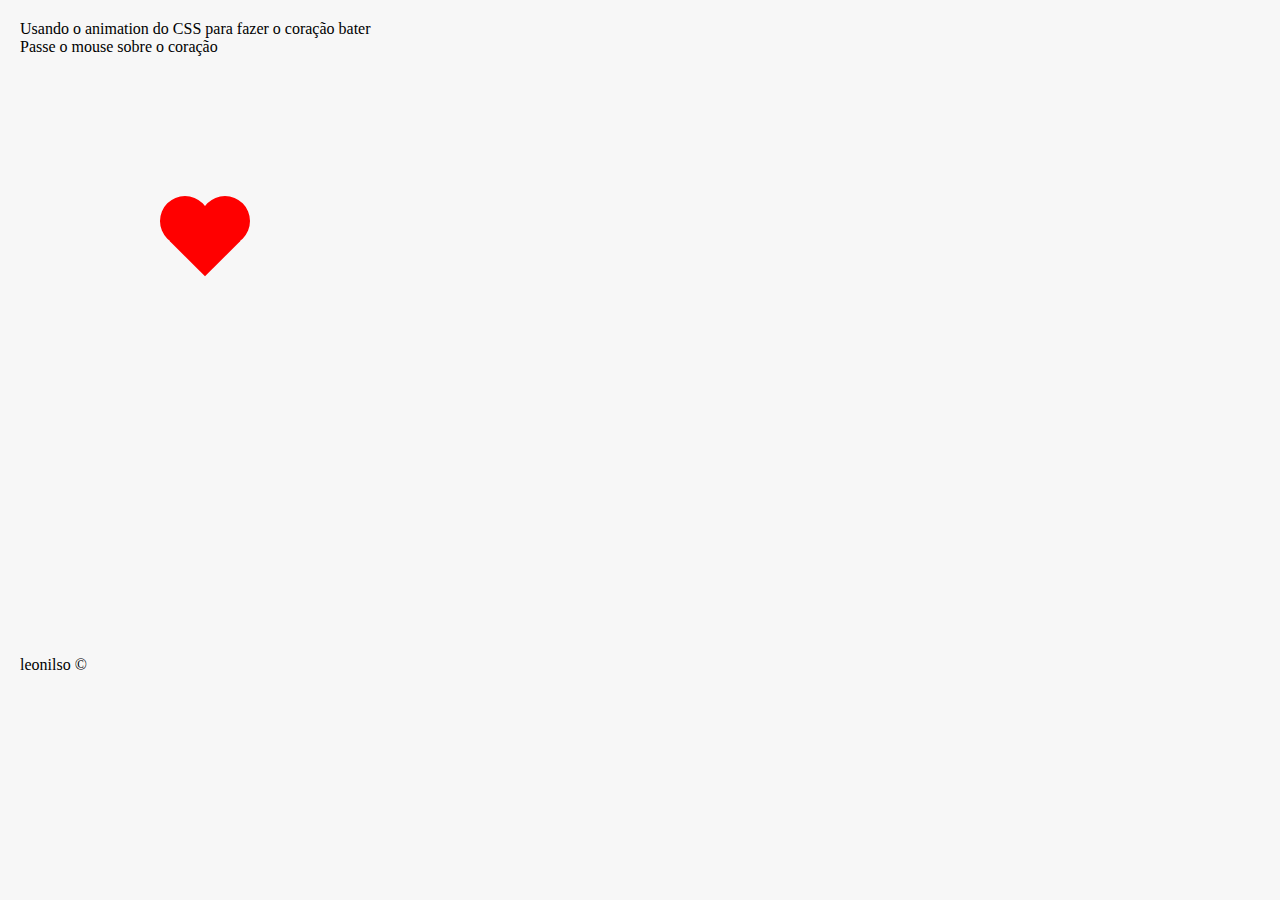
==== index.html @ 8affd224 "Add files via upload" ====
<!DOCTYPE html>
<html lang="pt-br">
<head>
    <meta charset="UTF-8">
    <meta name="viewport" content="width=device-width, initial-scale=1.0">
    <title>Formadores</title>
    <link rel="icon" href="brain.png">
    <link rel="stylesheet" href="styles.css">
</head>
<body>
    <header class="cabecalho">
        <p>
            Usando o animation do CSS para fazer o coração bater
            <br/>
            Passe o mouse sobre o coração</p>
    </header>
    <div class="conteudo">
        <!-- <p>oi</p> -->
        <!-- <button id="botao" >BOTÃO</button> -->
        <div class="coracao">
            <div class="teste"></div>
            <div class="esquerda"></div>
            <div class="direita"></div>
        </div> 
    </div>
    <footer class="rodape">
        <p>leonilso &#169</p>
    </footer>
</body>
    <script src="script.js"></script>
</html>
---- styles.css ----
*{
    margin: 0;
    padding: 0;
    overflow: hidden;
}
body{
    background: #f7f7f7;
    margin: 20px;
}
.conteudo{
    background-color: #f7f7f7;
    /* height: 600px; */
    text-align: center; 
}

.coracao{
    position: relative;
    height: 400px;
    margin: 100px;
}


.teste{
    width: 50px;
    height: 50px;
	background-color: red;
	transform: rotate(-45deg);
    position: absolute;
    z-index: 10;
    margin: 60px;
    

}
.esquerda{
    width: 50px;
    height: 50px;
    margin: 40px 0px 0px 80px;
    position: absolute;
	background-color: red;
    border-radius: 50%;
	transform: rotate(-45deg);
}
.direita{
    width: 50px;
    height: 50px;
    margin: 40px 0px 0px 40px;
    position: absolute;
	background-color: red;
    border-radius: 50%;
	transform: rotate(-45deg);
}




@keyframes example {
    0% {
        box-shadow: 0px 0px 10px rgba(255, 0, 0, 0.526);
    }
    50% {
        box-shadow: 0px 0px 15px rgb(255, 0, 0);
    }
    100% {
        box-shadow: 0px 0px 10px rgba(255, 0, 0, 0.526);
    }
}
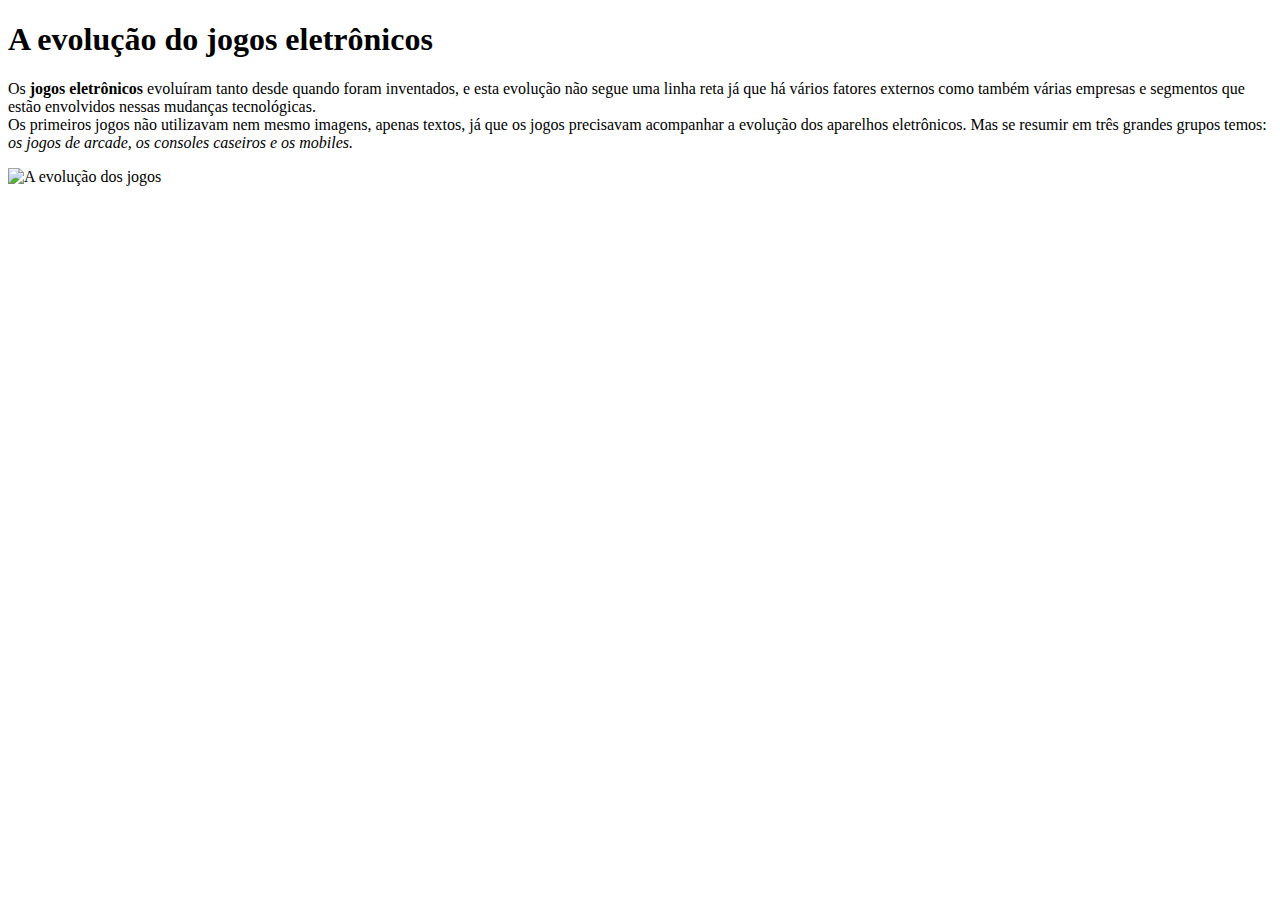
==== commit 712daba3: "mudanças" ====
--- a/index.html
+++ b/index.html
@@ -3,29 +3,25 @@
 <head>
     <meta charset="UTF-8">
     <meta name="viewport" content="width=device-width, initial-scale=1.0">
-    <title>Formadores</title>
-    <link rel="icon" href="brain.png">
-    <link rel="stylesheet" href="styles.css">
+    <title>A evolução dos jogos</title>
+    <link rel="stylesheet" href="style.css">
 </head>
 <body>
-    <header class="cabecalho">
-        <p>
-            Usando o animation do CSS para fazer o coração bater
-            <br/>
-            Passe o mouse sobre o coração</p>
+    <header>
+        <h1 class="titulo">
+            A evolução do jogos eletrônicos
+        </h1>
     </header>
-    <div class="conteudo">
-        <!-- <p>oi</p> -->
-        <!-- <button id="botao" >BOTÃO</button> -->
-        <div class="coracao">
-            <div class="teste"></div>
-            <div class="esquerda"></div>
-            <div class="direita"></div>
-        </div> 
-    </div>
-    <footer class="rodape">
-        <p>leonilso &#169</p>
-    </footer>
+    <main>
+        <p class="paragrafo">
+            Os  <b>jogos eletrônicos</b> evoluíram tanto desde quando foram inventados, e esta evolução não segue uma linha reta já que há vários fatores externos como também várias empresas e segmentos que estão envolvidos nessas mudanças tecnológicas. 
+            <br>
+            Os primeiros jogos não utilizavam nem mesmo imagens, apenas textos, já que os jogos precisavam acompanhar a evolução dos aparelhos eletrônicos. Mas se resumir em três grandes grupos temos: <i> os jogos de arcade, os consoles caseiros e os mobiles.</i>
+        </p>
+        <div class="caixa">
+            <img id="game-img" src="jogos.jpg" alt="A evolução dos jogos">
+        </div>
+    </main>
+    <footer></footer>
 </body>
-    <script src="script.js"></script>
 </html>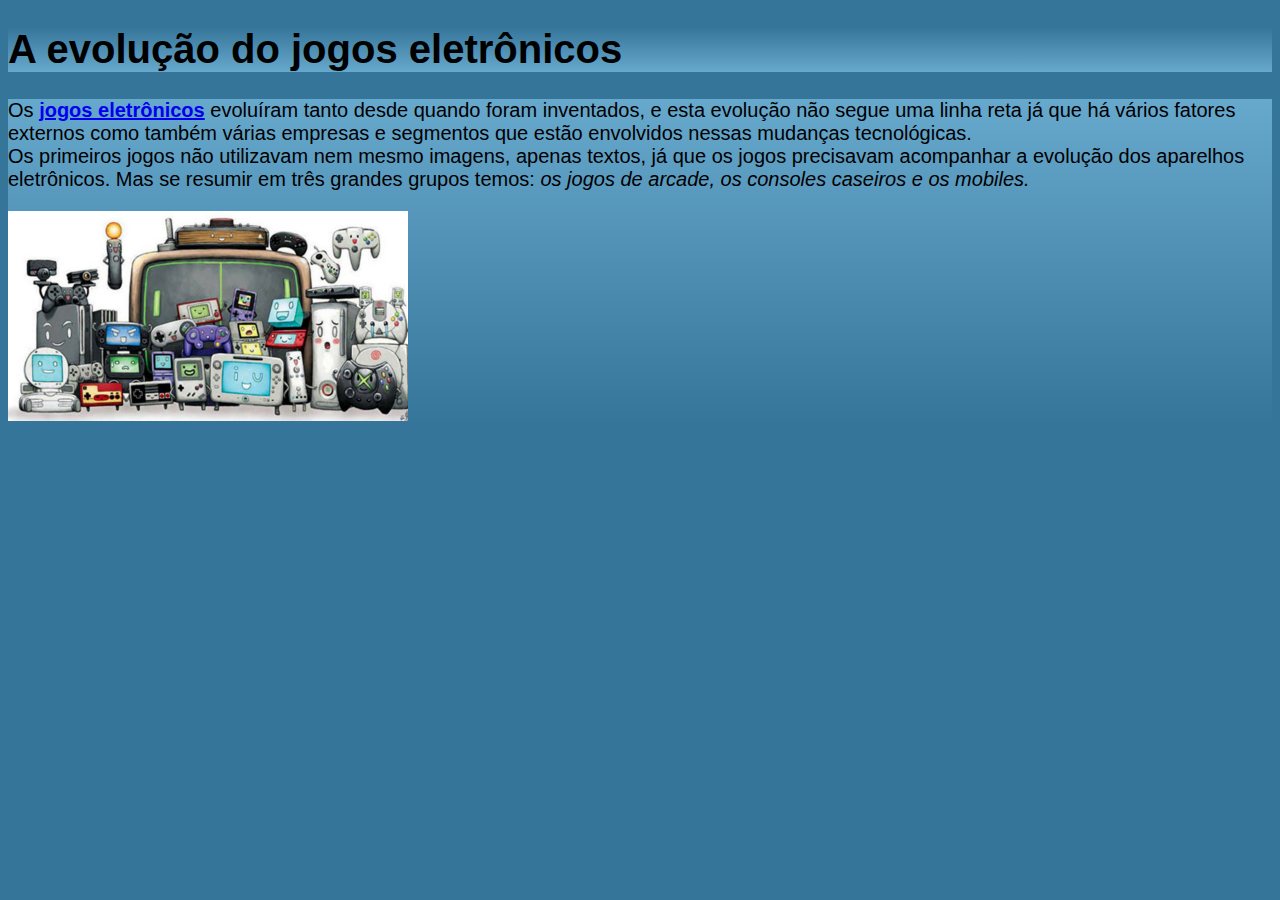
==== commit 890ec106: "mudanças" ====
--- a/index.html
+++ b/index.html
@@ -5,16 +5,17 @@
     <meta name="viewport" content="width=device-width, initial-scale=1.0">
     <title>A evolução dos jogos</title>
     <link rel="stylesheet" href="style.css">
+    <link rel="icon" href="brain.png">
 </head>
 <body>
-    <header>
+    <header class="cabecalho">
         <h1 class="titulo">
             A evolução do jogos eletrônicos
         </h1>
     </header>
-    <main>
+    <main class="menu">
         <p class="paragrafo">
-            Os  <b>jogos eletrônicos</b> evoluíram tanto desde quando foram inventados, e esta evolução não segue uma linha reta já que há vários fatores externos como também várias empresas e segmentos que estão envolvidos nessas mudanças tecnológicas. 
+            Os <a href="pagina2.html"><b>jogos eletrônicos</b></a> evoluíram tanto desde quando foram inventados, e esta evolução não segue uma linha reta já que há vários fatores externos como também várias empresas e segmentos que estão envolvidos nessas mudanças tecnológicas. 
             <br>
             Os primeiros jogos não utilizavam nem mesmo imagens, apenas textos, já que os jogos precisavam acompanhar a evolução dos aparelhos eletrônicos. Mas se resumir em três grandes grupos temos: <i> os jogos de arcade, os consoles caseiros e os mobiles.</i>
         </p>
--- a/style.css
+++ b/style.css
@@ -0,0 +1,32 @@
+/* palheta de cores: 
+#295872
+#357599
+#4292bf
+#67a8cd
+#8dbeda
+ */
+
+body{
+    font-family: sans-serif;
+    background-color: #357599;
+}
+
+.cabecalho{
+    background: linear-gradient(to top, #67a8cd, #357599);
+}
+ .menu{
+    background: linear-gradient(to bottom, #67a8cd, #357599);
+ }
+
+.titulo{
+    font-size: 40px;
+}
+
+.paragrafo{
+    font-size: 20px;
+}
+
+
+#game-img{
+    width: 400px;
+}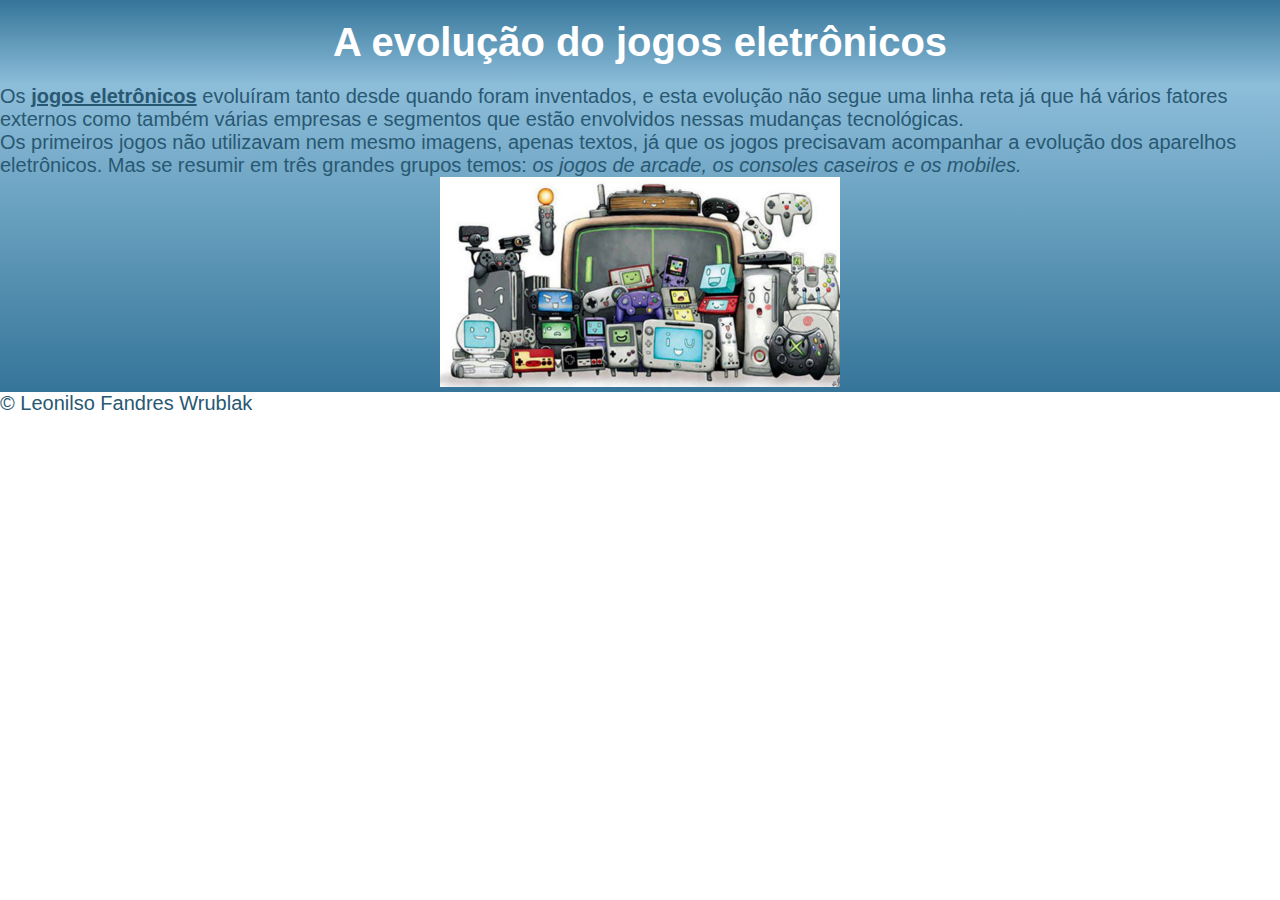
==== commit 2afce139: "footer" ====
--- a/index.html
+++ b/index.html
@@ -23,6 +23,8 @@
             <img id="game-img" src="jogos.jpg" alt="A evolução dos jogos">
         </div>
     </main>
-    <footer></footer>
+    <footer class="rodape">
+        <p>&#169 Leonilso Fandres Wrublak</p>
+    </footer>
 </body>
 </html>--- a/style.css
+++ b/style.css
@@ -5,28 +5,45 @@
 #67a8cd
 #8dbeda
  */
+*{
+    margin: 0;
+    padding: 0;
+    color: #295872;
+}
+
 
 body{
     font-family: sans-serif;
-    background-color: #357599;
+    font-size: 20px;
 }
 
 .cabecalho{
-    background: linear-gradient(to top, #67a8cd, #357599);
+    background: linear-gradient(to top, #8dbeda, #357599);
+    text-align: center;
 }
  .menu{
-    background: linear-gradient(to bottom, #67a8cd, #357599);
+    background: linear-gradient(to bottom, #8dbeda, #357599);
  }
 
 .titulo{
+    padding: 20px;
     font-size: 40px;
+    color: white;
 }
 
 .paragrafo{
     font-size: 20px;
 }
 
-
+.caixa{
+    text-align: center;
+}
 #game-img{
     width: 400px;
+    transition: transform 1s;
+}
+
+#game-img:hover{
+    transform: scale(1.3);
+    
 }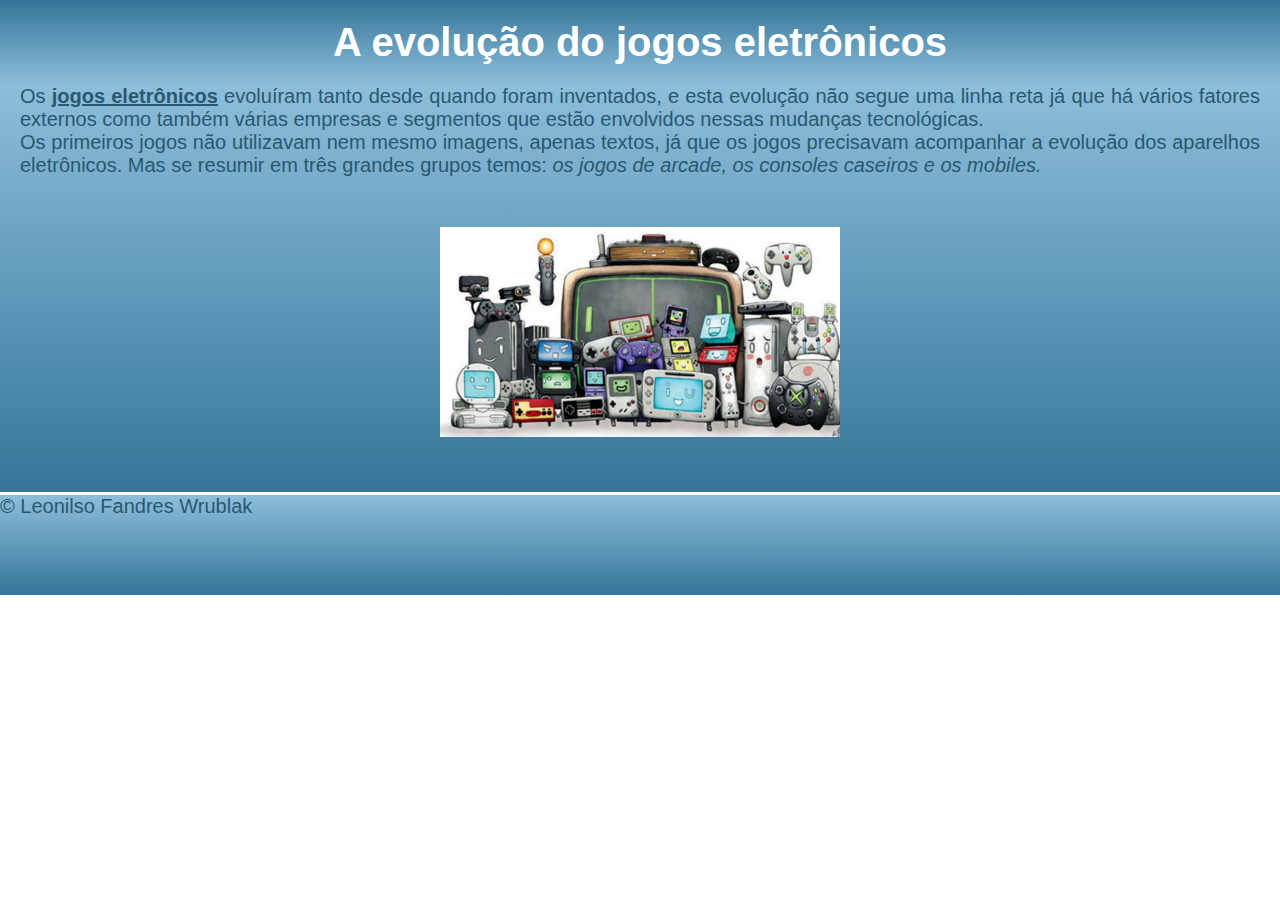
==== commit caf9d995: "centralizar" ====
--- a/index.html
+++ b/index.html
@@ -24,7 +24,7 @@
         </div>
     </main>
     <footer class="rodape">
-        <p>&#169 Leonilso Fandres Wrublak</p>
+        <p id="nome">&#169 Leonilso Fandres Wrublak</p>
     </footer>
 </body>
 </html>--- a/style.css
+++ b/style.css
@@ -32,11 +32,14 @@
 }
 
 .paragrafo{
+    text-align: justify;
     font-size: 20px;
+    margin: 0px 20px 0px 20px;
 }
 
 .caixa{
     text-align: center;
+    padding: 50px;
 }
 #game-img{
     width: 400px;
@@ -45,5 +48,15 @@
 
 #game-img:hover{
     transform: scale(1.3);
-    
+}
+.rodape{
+    display: flex;
+    text-align: center;
+    border-top: 3px solid #fff;
+    height: 100px;
+    background: linear-gradient(to bottom, #8dbeda, #357599);
+}
+
+#nome{
+    justify-content: center;
 }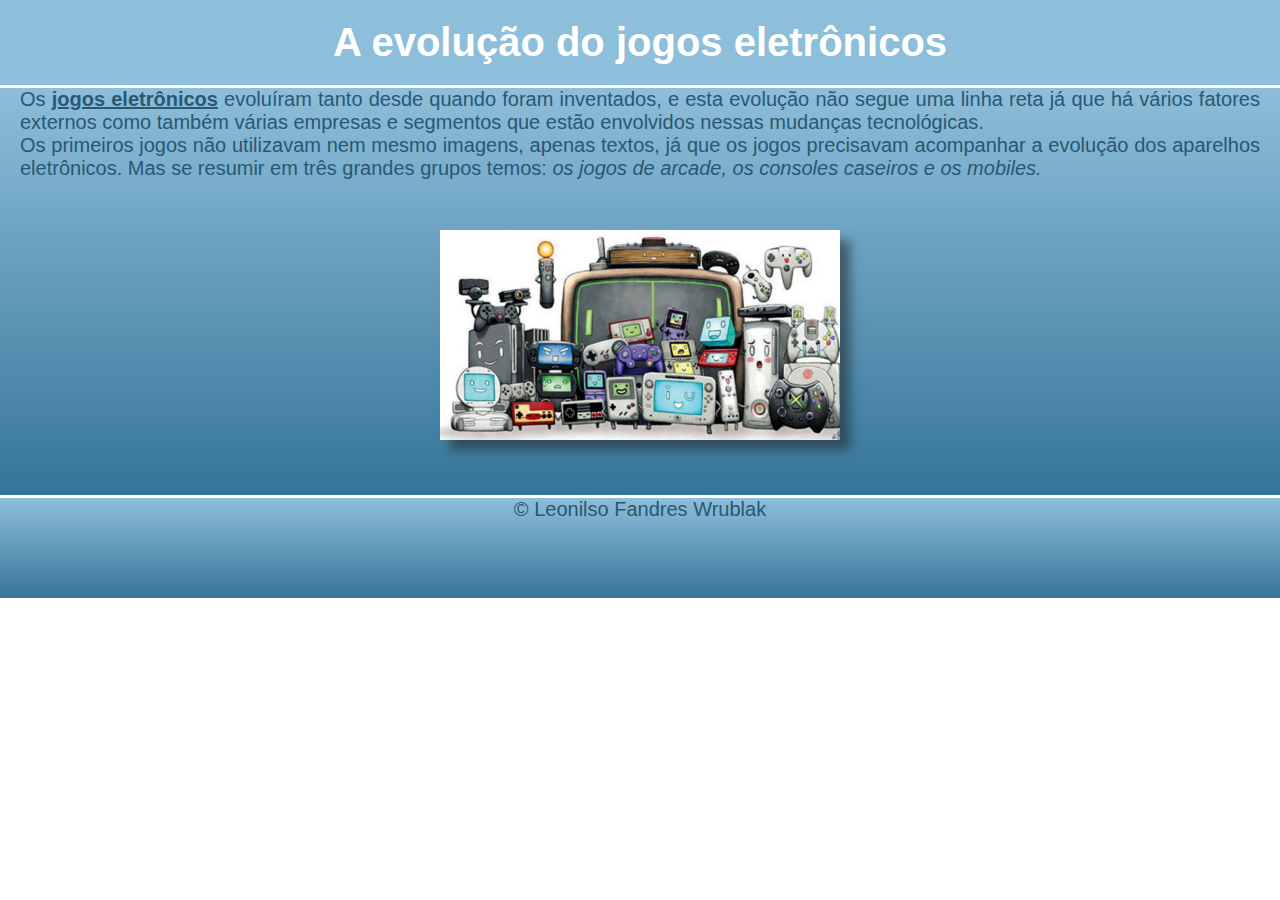
==== commit ce99e201: "cores" ====
--- a/index.html
+++ b/index.html
@@ -9,7 +9,7 @@
 </head>
 <body>
     <header class="cabecalho">
-        <h1 class="titulo">
+        <h1 class="titulo" id="tituloprincipal">
             A evolução do jogos eletrônicos
         </h1>
     </header>
--- a/style.css
+++ b/style.css
@@ -12,24 +12,40 @@
 }
 
 
+
 body{
     font-family: sans-serif;
     font-size: 20px;
+    height: 100vh;
 }
 
 .cabecalho{
     background: linear-gradient(to top, #8dbeda, #357599);
     text-align: center;
+    border-bottom: 3px solid #fff;
+
 }
  .menu{
     background: linear-gradient(to bottom, #8dbeda, #357599);
+ }
+
+
+ h1{
+    background-color: black;
  }
 
 .titulo{
     padding: 20px;
     font-size: 40px;
     color: white;
+    background-color: rgb(255, 0, 0);
 }
+
+#tituloprincipal{
+    background-color: #8dbeda;
+}
+
+
 
 .paragrafo{
     text-align: justify;
@@ -44,19 +60,16 @@
 #game-img{
     width: 400px;
     transition: transform 1s;
+    box-shadow: 10px 10px 10px rgba(33, 32, 32, 0.531);
 }
 
 #game-img:hover{
-    transform: scale(1.3);
+    transform: rotate(3deg) scale(1.3);
+
 }
 .rodape{
-    display: flex;
     text-align: center;
     border-top: 3px solid #fff;
     height: 100px;
     background: linear-gradient(to bottom, #8dbeda, #357599);
 }
-
-#nome{
-    justify-content: center;
-}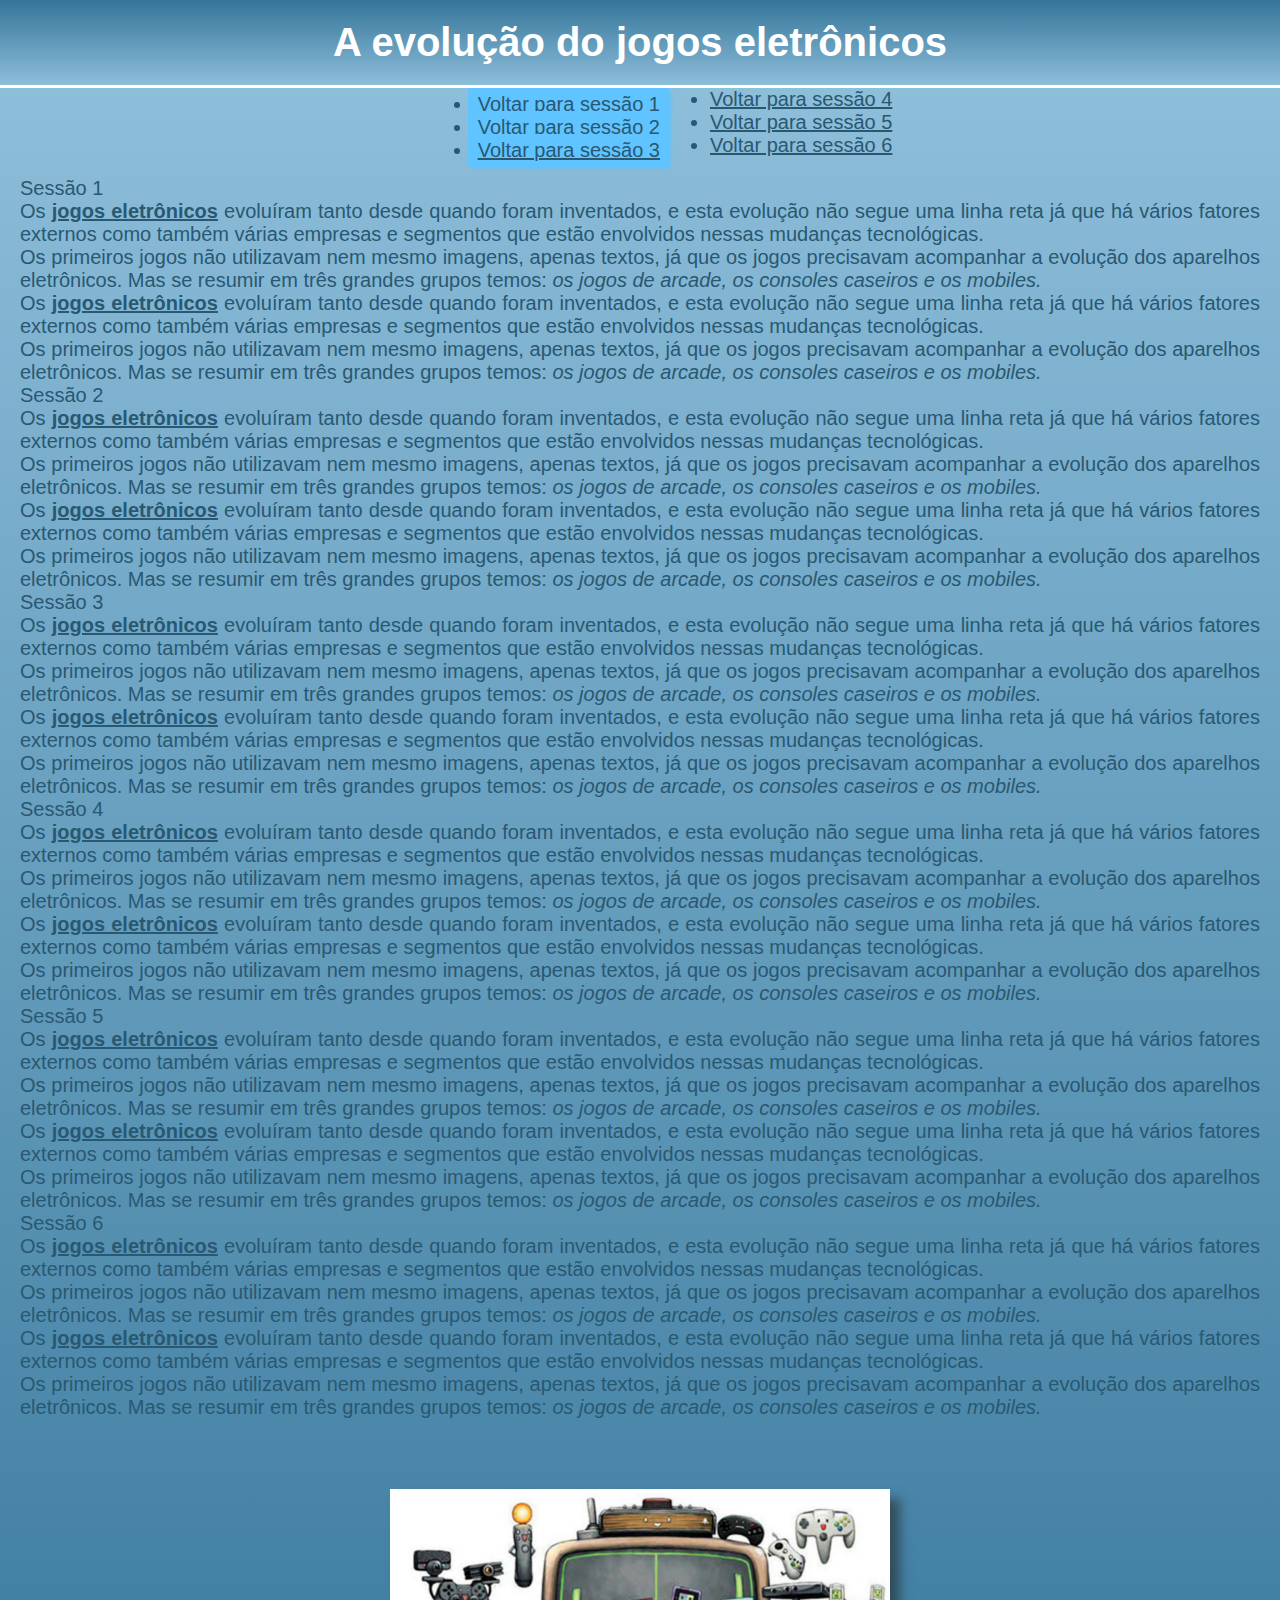
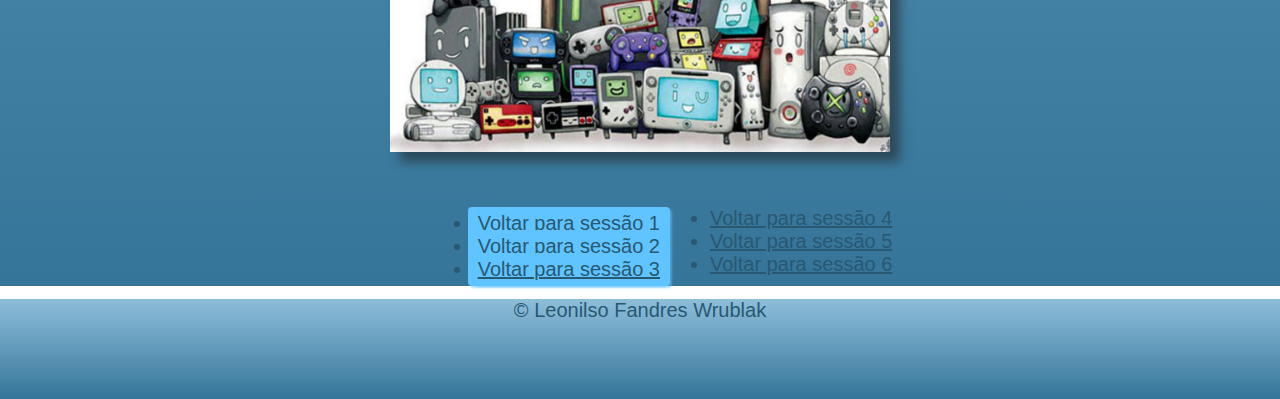
==== commit 1a30820c: "botoes" ====
--- a/index.html
+++ b/index.html
@@ -14,17 +14,135 @@
         </h1>
     </header>
     <main class="menu">
-        <p class="paragrafo">
-            Os <a href="pagina2.html"><b>jogos eletrônicos</b></a> evoluíram tanto desde quando foram inventados, e esta evolução não segue uma linha reta já que há vários fatores externos como também várias empresas e segmentos que estão envolvidos nessas mudanças tecnológicas. 
-            <br>
-            Os primeiros jogos não utilizavam nem mesmo imagens, apenas textos, já que os jogos precisavam acompanhar a evolução dos aparelhos eletrônicos. Mas se resumir em três grandes grupos temos: <i> os jogos de arcade, os consoles caseiros e os mobiles.</i>
-        </p>
+        <div class="listas">
+            <ul class="lista1">
+                <li><a href="#sessao1">Voltar para sessão 1</a></li>
+                <li><a href="#sessao2">Voltar para sessão 2</a></li>
+                <li><a href="#sessao3">Voltar para sessão 3</a></li>
+            </ul>
+            <ul class="lista2">
+                <li><a href="#sessao1">Voltar para sessão 4</a></li>
+                <li><a href="#sessao2">Voltar para sessão 5</a></li>
+                <li><a href="#sessao3">Voltar para sessão 6</a></li>
+            </ul>
+        </div>
+        <section id="sessao1">
+            <div>
+                <p class="paragrafo">
+                    Sessão 1
+                    <br>
+                    Os <a href="pagina2.html"><b>jogos eletrônicos</b></a> evoluíram tanto desde quando foram inventados, e esta evolução não segue uma linha reta já que há vários fatores externos como também várias empresas e segmentos que estão envolvidos nessas mudanças tecnológicas. 
+                    <br>
+                    Os primeiros jogos não utilizavam nem mesmo imagens, apenas textos, já que os jogos precisavam acompanhar a evolução dos aparelhos eletrônicos. Mas se resumir em três grandes grupos temos: <i> os jogos de arcade, os consoles caseiros e os mobiles.</i>
+                </p>
+                <p class="paragrafo">
+                    Os <a href="pagina2.html"><b>jogos eletrônicos</b></a> evoluíram tanto desde quando foram inventados, e esta evolução não segue uma linha reta já que há vários fatores externos como também várias empresas e segmentos que estão envolvidos nessas mudanças tecnológicas. 
+                    <br>
+                    Os primeiros jogos não utilizavam nem mesmo imagens, apenas textos, já que os jogos precisavam acompanhar a evolução dos aparelhos eletrônicos. Mas se resumir em três grandes grupos temos: <i> os jogos de arcade, os consoles caseiros e os mobiles.</i>
+                </p>
+            </div>
+        </section>
+        <section id="sessao2">
+            <div>
+                <p class="paragrafo">
+                    Sessão 2
+                    <br>
+                    Os <a href="pagina2.html"><b>jogos eletrônicos</b></a> evoluíram tanto desde quando foram inventados, e esta evolução não segue uma linha reta já que há vários fatores externos como também várias empresas e segmentos que estão envolvidos nessas mudanças tecnológicas. 
+                    <br>
+                    Os primeiros jogos não utilizavam nem mesmo imagens, apenas textos, já que os jogos precisavam acompanhar a evolução dos aparelhos eletrônicos. Mas se resumir em três grandes grupos temos: <i> os jogos de arcade, os consoles caseiros e os mobiles.</i>
+                </p>
+                <p class="paragrafo">
+                    Os <a href="pagina2.html"><b>jogos eletrônicos</b></a> evoluíram tanto desde quando foram inventados, e esta evolução não segue uma linha reta já que há vários fatores externos como também várias empresas e segmentos que estão envolvidos nessas mudanças tecnológicas. 
+                    <br>
+                    Os primeiros jogos não utilizavam nem mesmo imagens, apenas textos, já que os jogos precisavam acompanhar a evolução dos aparelhos eletrônicos. Mas se resumir em três grandes grupos temos: <i> os jogos de arcade, os consoles caseiros e os mobiles.</i>
+                </p>
+            </div>
+        </section>
+        <section id="sessao3">
+            <div>
+                <p class="paragrafo">
+                    Sessão 3
+                    <br>
+                    Os <a href="pagina2.html"><b>jogos eletrônicos</b></a> evoluíram tanto desde quando foram inventados, e esta evolução não segue uma linha reta já que há vários fatores externos como também várias empresas e segmentos que estão envolvidos nessas mudanças tecnológicas. 
+                    <br>
+                    Os primeiros jogos não utilizavam nem mesmo imagens, apenas textos, já que os jogos precisavam acompanhar a evolução dos aparelhos eletrônicos. Mas se resumir em três grandes grupos temos: <i> os jogos de arcade, os consoles caseiros e os mobiles.</i>
+                </p>
+                <p class="paragrafo">
+                    Os <a href="pagina2.html"><b>jogos eletrônicos</b></a> evoluíram tanto desde quando foram inventados, e esta evolução não segue uma linha reta já que há vários fatores externos como também várias empresas e segmentos que estão envolvidos nessas mudanças tecnológicas. 
+                    <br>
+                    Os primeiros jogos não utilizavam nem mesmo imagens, apenas textos, já que os jogos precisavam acompanhar a evolução dos aparelhos eletrônicos. Mas se resumir em três grandes grupos temos: <i> os jogos de arcade, os consoles caseiros e os mobiles.</i>
+                </p>
+            </div>
+        </section>
+        <section id="sessao4">
+            <div>
+                <p class="paragrafo">
+                    Sessão 4
+                    <br>
+                    Os <a href="pagina2.html"><b>jogos eletrônicos</b></a> evoluíram tanto desde quando foram inventados, e esta evolução não segue uma linha reta já que há vários fatores externos como também várias empresas e segmentos que estão envolvidos nessas mudanças tecnológicas. 
+                    <br>
+                    Os primeiros jogos não utilizavam nem mesmo imagens, apenas textos, já que os jogos precisavam acompanhar a evolução dos aparelhos eletrônicos. Mas se resumir em três grandes grupos temos: <i> os jogos de arcade, os consoles caseiros e os mobiles.</i>
+                </p>
+                <p class="paragrafo">
+                    Os <a href="pagina2.html"><b>jogos eletrônicos</b></a> evoluíram tanto desde quando foram inventados, e esta evolução não segue uma linha reta já que há vários fatores externos como também várias empresas e segmentos que estão envolvidos nessas mudanças tecnológicas. 
+                    <br>
+                    Os primeiros jogos não utilizavam nem mesmo imagens, apenas textos, já que os jogos precisavam acompanhar a evolução dos aparelhos eletrônicos. Mas se resumir em três grandes grupos temos: <i> os jogos de arcade, os consoles caseiros e os mobiles.</i>
+                </p>
+            </div>
+        </section>
+        <section id="sessao5">
+            <div>
+                <p class="paragrafo">
+                    Sessão 5
+                    <br>
+                    Os <a href="pagina2.html"><b>jogos eletrônicos</b></a> evoluíram tanto desde quando foram inventados, e esta evolução não segue uma linha reta já que há vários fatores externos como também várias empresas e segmentos que estão envolvidos nessas mudanças tecnológicas. 
+                    <br>
+                    Os primeiros jogos não utilizavam nem mesmo imagens, apenas textos, já que os jogos precisavam acompanhar a evolução dos aparelhos eletrônicos. Mas se resumir em três grandes grupos temos: <i> os jogos de arcade, os consoles caseiros e os mobiles.</i>
+                </p>
+                <p class="paragrafo">
+                    Os <a href="pagina2.html"><b>jogos eletrônicos</b></a> evoluíram tanto desde quando foram inventados, e esta evolução não segue uma linha reta já que há vários fatores externos como também várias empresas e segmentos que estão envolvidos nessas mudanças tecnológicas. 
+                    <br>
+                    Os primeiros jogos não utilizavam nem mesmo imagens, apenas textos, já que os jogos precisavam acompanhar a evolução dos aparelhos eletrônicos. Mas se resumir em três grandes grupos temos: <i> os jogos de arcade, os consoles caseiros e os mobiles.</i>
+                </p>
+            </div>
+        </section>
+        <section id="sessao6">
+            <div>
+                <p class="paragrafo">
+                    Sessão 6
+                    <br>
+                    Os <a href="pagina2.html"><b>jogos eletrônicos</b></a> evoluíram tanto desde quando foram inventados, e esta evolução não segue uma linha reta já que há vários fatores externos como também várias empresas e segmentos que estão envolvidos nessas mudanças tecnológicas. 
+                    <br>
+                    Os primeiros jogos não utilizavam nem mesmo imagens, apenas textos, já que os jogos precisavam acompanhar a evolução dos aparelhos eletrônicos. Mas se resumir em três grandes grupos temos: <i> os jogos de arcade, os consoles caseiros e os mobiles.</i>
+                </p>
+                <p class="paragrafo">
+                    Os <a href="pagina2.html"><b>jogos eletrônicos</b></a> evoluíram tanto desde quando foram inventados, e esta evolução não segue uma linha reta já que há vários fatores externos como também várias empresas e segmentos que estão envolvidos nessas mudanças tecnológicas. 
+                    <br>
+                    Os primeiros jogos não utilizavam nem mesmo imagens, apenas textos, já que os jogos precisavam acompanhar a evolução dos aparelhos eletrônicos. Mas se resumir em três grandes grupos temos: <i> os jogos de arcade, os consoles caseiros e os mobiles.</i>
+                </p>
+            </div>
+        </section>
+        
         <div class="caixa">
             <img id="game-img" src="jogos.jpg" alt="A evolução dos jogos">
+        </div>
+        <div class="listas">
+            <ul class="lista1">
+                <li><a href="#sessao1">Voltar para sessão 1</a></li>
+                <li><a href="#sessao2">Voltar para sessão 2</a></li>
+                <li><a href="#sessao3">Voltar para sessão 3</a></li>
+            </ul>
+            <ul class="lista2">
+                <li><a href="#sessao1">Voltar para sessão 4</a></li>
+                <li><a href="#sessao2">Voltar para sessão 5</a></li>
+                <li><a href="#sessao3">Voltar para sessão 6</a></li>
+            </ul>
         </div>
     </main>
     <footer class="rodape">
         <p id="nome">&#169 Leonilso Fandres Wrublak</p>
     </footer>
+    
 </body>
+    <script src="script.js"></script>
 </html>--- a/style.css
+++ b/style.css
@@ -18,7 +18,7 @@
     font-size: 20px;
     height: 100vh;
 }
-
+/* teste */
 .cabecalho{
     background: linear-gradient(to top, #8dbeda, #357599);
     text-align: center;
@@ -26,24 +26,25 @@
 
 }
  .menu{
+    /* height: 600px; */
     background: linear-gradient(to bottom, #8dbeda, #357599);
  }
 
 
- h1{
+ /* h1{
     background-color: black;
- }
+ } */
 
 .titulo{
     padding: 20px;
     font-size: 40px;
     color: white;
-    background-color: rgb(255, 0, 0);
+    /* background-color: rgb(255, 0, 0); */
 }
 
-#tituloprincipal{
-    background-color: #8dbeda;
-}
+/* #tituloprincipal{
+    background-color: #00ff00;
+} */
 
 
 
@@ -58,18 +59,44 @@
     padding: 50px;
 }
 #game-img{
-    width: 400px;
+    margin-top: 20px;
+    width: 500px;
     transition: transform 1s;
     box-shadow: 10px 10px 10px rgba(33, 32, 32, 0.531);
 }
 
-#game-img:hover{
-    transform: rotate(3deg) scale(1.3);
-
-}
 .rodape{
     text-align: center;
     border-top: 3px solid #fff;
     height: 100px;
     background: linear-gradient(to bottom, #8dbeda, #357599);
 }
+
+.listas{
+    display: flex;
+    justify-content: center;
+    margin: 0px 0px 10px 0px;
+}
+
+.lista1{
+    margin: 0px 80px 0px 40px;
+}
+
+.lista1{
+    margin: 0px 40px 0px 80px;
+}
+
+.lista1 li a{
+    padding: 5px;
+    border-radius: 4px;
+    background-color: #5fc4ff;
+    box-shadow: 2px 2px 2px #5fc4ff90;
+}
+
+.lista1{
+    padding: 5px;
+    border-radius: 4px;
+    background-color: #5fc4ff;
+    box-shadow: 2px 2px 2px #5fc4ff90;
+    
+}
